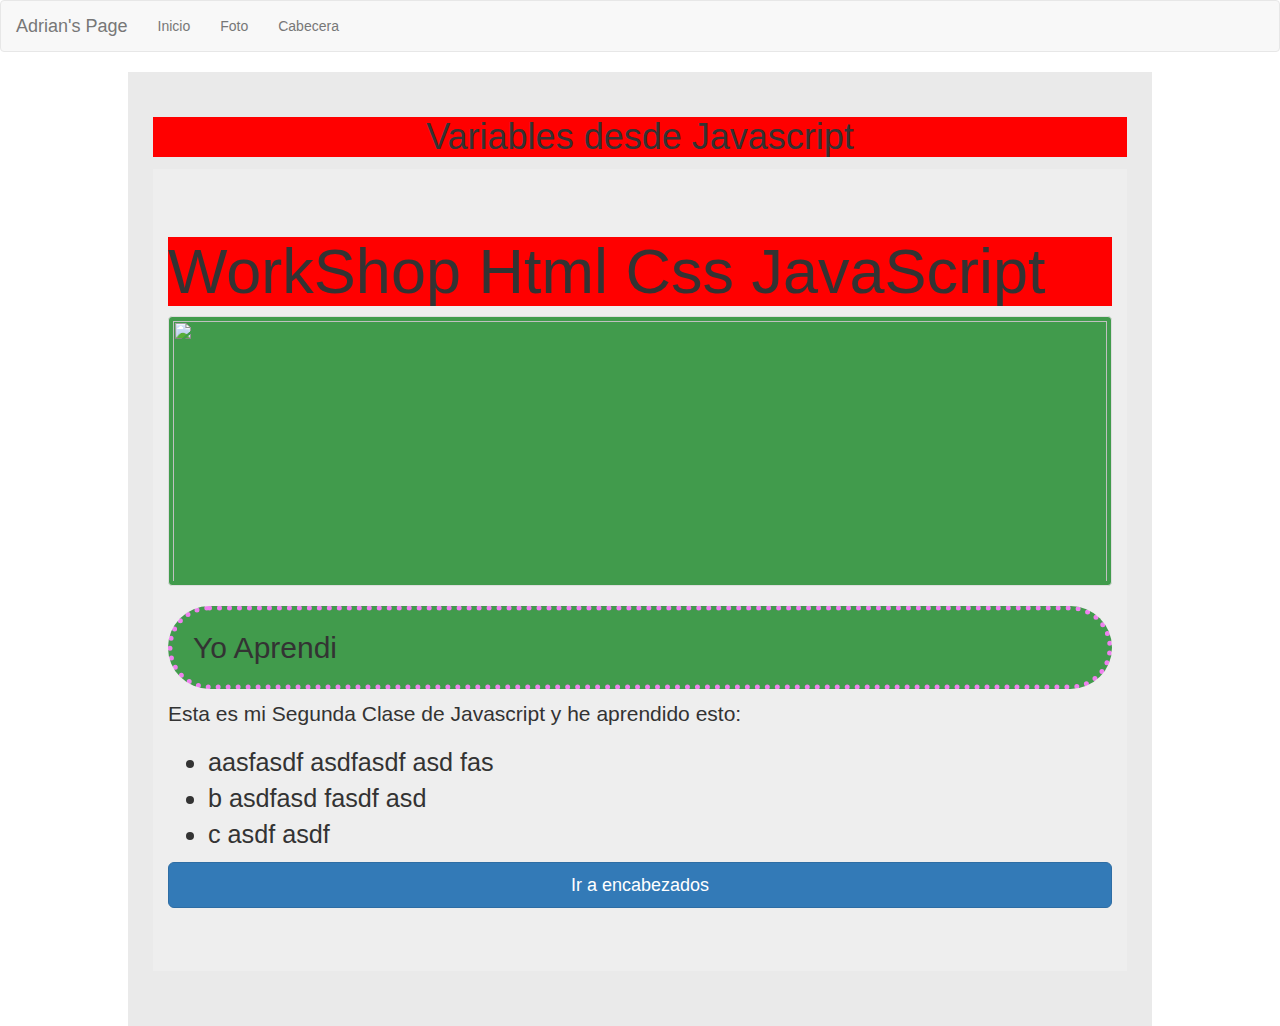
==== Index.html @ 43bbf91b "Arreglos" ====
<!DOCTYPE html>


<html>

<head>
    <title>Adrian's Page</title>




    <link rel="stylesheet" href="Estilos/EstilosGenerales.css">


    <link rel="stylesheet" href="https://cdnjs.cloudflare.com/ajax/libs/animate.css/3.5.2/animate.css">

    <!--    link -->
    <link rel="stylesheet" href="https://maxcdn.bootstrapcdn.com/bootstrap/3.3.7/css/bootstrap.min.css">


    <link rel="stylesheet" href="Estilos/EstilosAdrian.css">

</head>


<body>

    <nav class="navbar navbar-default">
        <div class="container-fluid">
            <div class="navbar-header">
                <a class="navbar-brand">Adrian's Page</a>
            </div>
            <!--   div.collapse.navbar-collapse
  -->
            <div class="collapse navbar-collapse">
                <ul class="nav navbar-nav">
                    <li>
                        <a href="Index.html">Inicio </a>
                    </li>
                    <li>
                        <a href="Rutas/Foto.html">Foto </a>
                    </li>
                    <li>
                        <a href="Rutas/Cabecera.html">Cabecera </a>
                    </li>
                </ul>
            </div>
        </div>
    </nav>

    <!--
    <h2 class="texto-grande"> 
        <ul>
            <li>
            <a href="Index.html">
            
            Inicio
            
            </a>
        
            </li>
            <li>
            <a href="Rutas/Foto.html">
            
            Foto
            
            </a>
            </li>
            <li>
            <a href="Rutas/Cabecera.html">
            
            Encabezados
            
            </a></li>
            
        </ul>
    </h2>
    
-->

    <!--    div.contenido -->
    <div class="contenido animated slideInLeft">
        
        <h1 class="text-center">Variables desde Javascript</h1>
        
        <div class="row">
<!--            div.col-sm-3*4 -->
            <div id="1" class="col-sm-3"></div>
            <div class="col-sm-3">
                <div class="variable"></div>
            </div>
            <div class="col-sm-3"> 
                <foo></foo>
            </div>
            <div id="2" class="col-sm-3"></div>
        </div>
        
        <div class="row">
<!--            div.col-sm-6*2 -->
            <div id="3" class="col-sm-6"></div>
            <div id="4" class="col-sm-6"></div>
            
        </div>

        <div class="jumbotron">
            <div class="container">

                <h1>WorkShop Html Css JavaScript</h1>
                <a href="Rutas/Foto.html">
                    <img class="img img-thumbnail imagen" src="https://fb-s-d-a.akamaihd.net/h-ak-xta1/v/t1.0-1/p160x160/13095882_1204493542909110_8876417519126139534_n.jpg?oh=6873c017373f7c7c3a93986ee83506da&oe=5843EE40&__gda__=1484039480_7da533cd93c30dca2067ab2da1e78889">
                </a>


                <h2>Yo Aprendi</h2>
                <p>Esta es mi Segunda Clase de Javascript y he aprendido esto:</p>
                <ul class="texto-18">
                    <li>aasfasdf asdfasdf asd fas</li>
                    <li>b asdfasd fasdf asd</li>
                    <li>c asdf asdf </li>
                </ul>

                <p><a class="btn btn-primary btn-lg btn btn-block" href="Rutas/Cabecera.html" role="button ">Ir a encabezados</a></p>

            </div>

        </div>

    </div>
    
    
<!--    EN LA PARTE INFERIOR PONGO MIS ARCHIVOS JAVASCRIPT-->

    
    <script type="application/javascript">
        
        var numero = 1;
        console.log("El valor del numero es: ",numero);
        
        var decimal  = 1.2;
        console.log("El valor del decimal es: ",decimal);
        
        var nombreString = "Vicente Adrian";
        console.log("El valor del nombreString es: "+nombreString);
        
        var verdadero = true;
        console.log("El valor del verdadero es: ",verdadero);
        
        var falso = false;
        console.log("El valor del falso es: ",falso);
        
        var fecha = new Date();
        console.log("El valor del fecha es: ",fecha);
        
        var elementoPorId1 = document.getElementById("1");
        
//        console.log("EL OBJETO DEL ELEMENTO ES: ")
//        console.log(elementoPorId1)
//        console.log("LA FUNCION TO STRING DEL OBJETO DEL ELEMENTO ES: ")
//        console.log("AQUI ESTA:" + elementoPorId1)
        
        
//        console.log("El valor del fecha es: ",(elementoPorId1));
        
        console.log(elementoPorId1);
        
        var arregloClaseVariable = document.getElementsByClassName("variable");
        
        console.log(arregloClaseVariable);
        
        
        var arreglo1 = [1,2,3]
        var arreglo2 = [1.1,1.2,1.3]
        
        var arreglo3 = [
            "Adrian",
            "Eguez",
            "Sarzosa"
        ]
        
        var arreglo4 = [true,true,true]
        var arreglo5 = [false,false,false]
        
        var arreglo6 = [
            new Date(),
            new Date(),
            new Date()
        ]
        
        var arreglo6 = [
            1,
            1.2,
            "Adrian",
            true,
            false,
            new Date(),
            [
                1,
                2,
                3
            ],
            [
                "Adrian",
                "Eguez"]
        ]
        
        
        
        
            
    </script>



</body>




</html>
---- Estilos/EstilosGenerales.css ----
html {
    background-color: #4cb8c5;
}

h1 {
    background-color: blue;
    font-family: fantasy;
}

h2 {
    background-color: green;
    font-size: 15px;
    font-size: 25px;
    border-radius: 25px;
    border: 2px solid #73AD21;
    padding: 20px;
    background-color: #419b4c;
    font-size: 15px;
    font-size: 25px;
    border-radius: 45px;
    border: 5px dotted violet;
    padding: 20px;
}


h1 {
    background-color: red;
}

head {
    background-color: black;
}

body {
    background-color: brown;
}
---- Estilos/EstilosAdrian.css ----
/*CLASES*/

.bordes-verde {
    background-color: green;
    border-radius: 25px;
    padding: 20px;
    background-color: #419b4c;
    border: 5px dotted violet;
    padding: 20px;
}

.texto-grande {
    font-size: 35px;
}

.img-150x150 {
    width: 150px;
    height: 150px;
}


/*IDS*/

#nombre {
    background-color: green;
}

.contenido {
    margin-left: 10%;
    margin-right: 10%;
    border: 10px solid transparent;
    padding: 15px;
    -webkit-border-image: url(http://www.w3schools.com/cssref/border.png) 30 stretch;
    -o-border-image: url(http://www.w3schools.com/cssref/border.png) 30 stretch;
    border-image: url(http://www.w3schools.com/cssref/border.png) 30 stretch;
    background-color: #eaeaea;
}

.imagen {
    width: 100%;
    height: 270px;
    max-height: 300px;
    background-color: #419b4c;
}

.texto-18 {
    font-size: 1.8em;
}

.col-amarillo {
    background-color: yellow;
}

.col-rojo {
    background-color: red;
}

.col-cafe {
    background-color: brown;
}

.col-azul {
    background-color: blue;
}
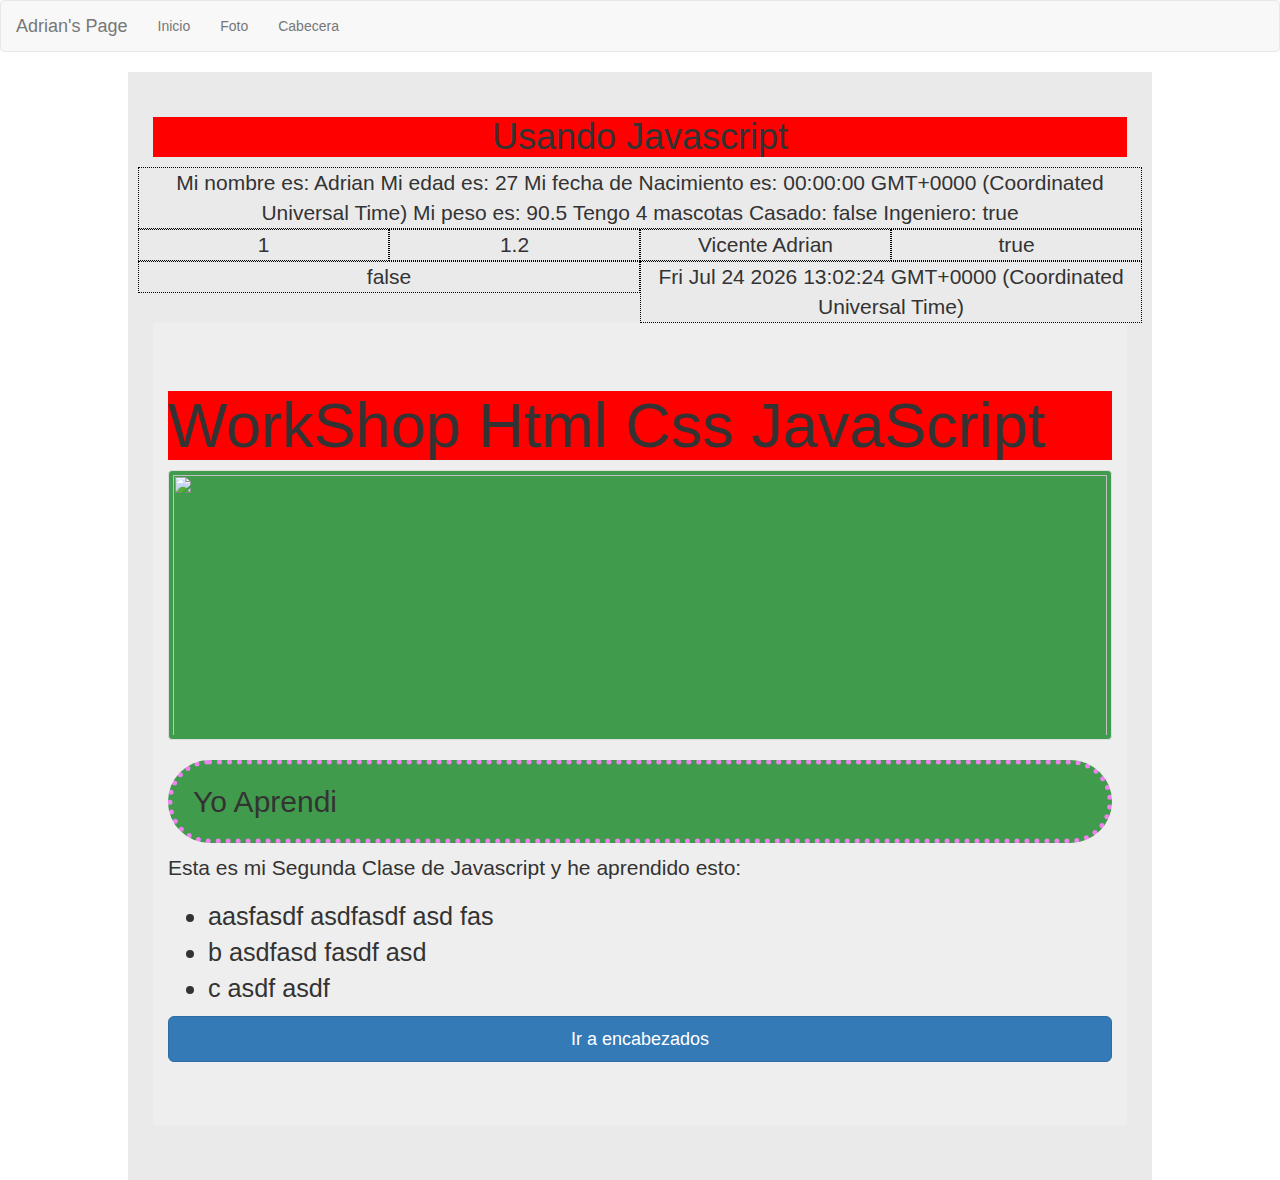
==== commit 5f63f2fb: "Mostrar en El DOM" ====
--- a/Index.html
+++ b/Index.html
@@ -80,27 +80,39 @@
 
     <!--    div.contenido -->
     <div class="contenido animated slideInLeft">
-        
-        <h1 class="text-center">Variables desde Javascript</h1>
-        
+
+        <h1 class="text-center">Usando Javascript</h1>
+        
+<!--        div.row>div.col-sm-12-->
+       
+       <div class="text-center">
+          
+          <div class="row">
+            <div id="infocard" class="col-sm-12 borde-negro"></div>
+        </div>
+
         <div class="row">
-<!--            div.col-sm-3*4 -->
-            <div id="1" class="col-sm-3"></div>
-            <div class="col-sm-3">
-                <div class="variable"></div>
+            <!--            div.col-sm-3*4 -->
+            <div id="1" class="col-sm-3 borde-negro"></div>
+            
+            <div class="col-sm-3 borde-negro">
+                <div class="miclase"></div>
             </div>
-            <div class="col-sm-3"> 
+            <div class="col-sm-3 borde-negro">
                 <foo></foo>
             </div>
-            <div id="2" class="col-sm-3"></div>
+            <div id="2" class="col-sm-3 borde-negro"></div>
         </div>
-        
+
         <div class="row">
-<!--            div.col-sm-6*2 -->
-            <div id="3" class="col-sm-6"></div>
-            <div id="4" class="col-sm-6"></div>
-            
+            <!--            div.col-sm-6*2 -->
+            <div id="3" class="col-sm-6 borde-negro"></div>
+            <div id="4" class="col-sm-6 borde-negro"></div>
+
         </div>
+           
+       </div>
+        
 
         <div class="jumbotron">
             <div class="container">
@@ -126,67 +138,85 @@
         </div>
 
     </div>
-    
-    
-<!--    EN LA PARTE INFERIOR PONGO MIS ARCHIVOS JAVASCRIPT-->
-
-    
+
+
+    <!--    EN LA PARTE INFERIOR PONGO MIS ARCHIVOS JAVASCRIPT-->
+
+
     <script type="application/javascript">
-        
         var numero = 1;
-        console.log("El valor del numero es: ",numero);
-        
-        var decimal  = 1.2;
-        console.log("El valor del decimal es: ",decimal);
-        
+        console.log("El valor del numero es: ", numero);
+        
+        document.getElementById("1").innerHTML = numero;
+        
+        
+
+        var decimal = 1.2;
+        console.log("El valor del decimal es: ", decimal);
+        
+        document.getElementsByClassName("miclase")[0].innerHTML = decimal;
+
         var nombreString = "Vicente Adrian";
-        console.log("El valor del nombreString es: "+nombreString);
-        
+        console.log("El valor del nombreString es: " + nombreString);
+        
+        document.getElementsByTagName("foo")[0].innerHTML = nombreString;
+        
+        
+
         var verdadero = true;
-        console.log("El valor del verdadero es: ",verdadero);
-        
+        console.log("El valor del verdadero es: ", verdadero);
+        document.getElementById("2").innerHTML = verdadero;
+
         var falso = false;
-        console.log("El valor del falso es: ",falso);
-        
+        console.log("El valor del falso es: ", falso);
+        document.getElementById("3").innerHTML = falso;
+
         var fecha = new Date();
-        console.log("El valor del fecha es: ",fecha);
-        
-        var elementoPorId1 = document.getElementById("1");
-        
-//        console.log("EL OBJETO DEL ELEMENTO ES: ")
-//        console.log(elementoPorId1)
-//        console.log("LA FUNCION TO STRING DEL OBJETO DEL ELEMENTO ES: ")
-//        console.log("AQUI ESTA:" + elementoPorId1)
-        
-        
-//        console.log("El valor del fecha es: ",(elementoPorId1));
-        
-        console.log(elementoPorId1);
-        
-        var arregloClaseVariable = document.getElementsByClassName("variable");
-        
-        console.log(arregloClaseVariable);
-        
-        
-        var arreglo1 = [1,2,3]
-        var arreglo2 = [1.1,1.2,1.3]
-        
+        console.log("El valor del fecha es: ", fecha);
+        document.getElementById("4").innerHTML = fecha;
+
+        
+        
+        
+        
+        
+        
+        
+        
+        
+        
+
+        //        console.log("EL OBJETO DEL ELEMENTO ES: ")
+        //        console.log(elementoPorId1)
+        //        console.log("LA FUNCION TO STRING DEL OBJETO DEL ELEMENTO ES: ")
+        //        console.log("AQUI ESTA:" + elementoPorId1)
+
+
+        //        console.log("El valor del fecha es: ",(elementoPorId1));
+
+
+//        console.log(arregloClaseVariable);
+
+
+        var arreglo1 = [1, 2, 3];
+        var arreglo2 = [1.1, 1.2, 1.3];
+
         var arreglo3 = [
             "Adrian",
             "Eguez",
             "Sarzosa"
-        ]
-        
-        var arreglo4 = [true,true,true]
-        var arreglo5 = [false,false,false]
-        
+        ];
+
+        var arreglo4 = [true, true, true];
+        var arreglo5 = [false, false, false];
+
         var arreglo6 = [
             new Date(),
             new Date(),
             new Date()
-        ]
-        
-        var arreglo6 = [
+        ];
+
+        var arreglo7 = [
             1,
             1.2,
             "Adrian",
@@ -200,13 +230,169 @@
             ],
             [
                 "Adrian",
-                "Eguez"]
-        ]
-        
-        
-        
-        
-            
+                "Eguez"
+            ]
+        ];
+
+        console.log(arreglo1);
+        console.log(arreglo2);
+        console.log(arreglo3);
+        console.log(arreglo4);
+        console.log(arreglo5);
+        console.log(arreglo6);
+        console.log(arreglo7);
+
+
+        for (var i = 0; i < arreglo7.length; i++) {
+            console.log("Estamos en la posicion", i);
+            console.log(arreglo7[i]);
+        }
+
+        //  comentario en linea
+
+        /*
+            comentario en bloque
+        */
+
+        var j = 0;
+        while (j < arreglo5.length) {
+            console.log("Estamos en la posicion", j);
+            console.log(arreglo5[j]);
+            j++;
+        }
+
+        console.log("IIIIIIIIIIIIIIIIIIIIIIIIIIIIIIIIIIIIIII");
+
+
+        var funcionConNombre = function nombreDeMiFuncion() {
+            console.log("Funcion Con Nombre");
+        }
+
+        var funcionSinNombre = function () {
+            console.log("Funcion Sin Nombre");
+        }
+
+        console.log("SIN PARENTESIS");
+        console.log(funcionConNombre);
+        console.log("CON PARENTESIS");
+        console.log(funcionConNombre());
+
+
+        console.log("SIN PARENTESIS");
+        console.log(funcionSinNombre);
+        console.log("CON PARENTESIS");
+        console.log(funcionSinNombre());
+
+
+        function sumar2numeros(numero1, numero2) {
+            return numero1 + numero2;
+        }
+        console.log("Voy a sumar 2 y 4");
+        console.log(sumar2numeros(2, 4)); // 6
+        console.log("Voy a sumar 7 y 4");
+        console.log(sumar2numeros(7, 4)); // 11
+
+        function decirNombreEnConsola(nombre) {
+            console.log(nombre);
+        }
+
+        decirNombreEnConsola("Vicente"); // Vicente
+        decirNombreEnConsola("Adrian"); // Adrian
+        
+        
+        
+        
+        
+        var objetoVacio = {};
+        console.log(objetoVacio);
+        
+        var objeto = {
+            nombre:"Adrian",
+            edad:27,
+            fechaNacimiento:new Date('1989-06-10'),
+            peso:90.5,
+            mascotas:["cachetes","perla","bj","oso"],
+            casado:false,
+            ingeniero:true,
+            presentacion:function(){
+                
+                var infoCard = 
+                "Mi nombre es: "+this.nombre+"\n"
+                +"Mi edad es: "+objeto.edad+"\n"
+                +"Mi fecha de Nacimiento es: "+this.fechaNacimiento.toTimeString()+"\n"
+                +"Mi peso es: "+this.peso+"\n"
+                +"Tengo "+this.mascotas.length+" mascotas"+"\n"
+                +"Casado: "+this.casado+"\n"
+                +"Ingeniero: "+this.ingeniero+"\n"
+                            
+                return infoCard;
+                
+            }
+        };
+
+        console.log(objeto.presentacion());
+        
+        document.getElementById("infocard").innerHTML = objeto.presentacion();
+        
+        
+        
+        
+        
+        
+        
+        
+        
+        
+        
+        
+        
+        
+        
+        
+        //topicos avanzados no descomentar
+
+        console.log("Debo de ejecutarme primero")
+
+        setTimeout(
+
+            function () {
+
+                console.log("Debo de ejecutarme segundo pero NO")
+
+            }, 3000);
+
+        console.log("Debo de ejecutarme tercero")
+
+//        for (var i = 0; i < 5; ) {
+//
+//            setTimeout(
+//
+//                function () {
+//
+//                    console.log("El valor de i es:",i);
+//                    i++;
+//
+//                }, 3000);
+//
+//        }
+        
+        var i = 0;
+        
+//        while(i < 5){
+//            
+//            setTimeout(
+//
+//                function () {
+//
+//                    console.log("El valor de i es:",i);
+//                    i++;
+//
+//                }, 3000);
+//            
+//        }
+        
+        
+        
     </script>
 
 
@@ -216,4 +402,9 @@
 
 
 
+
+
+
+
+
 </html>--- a/Estilos/EstilosAdrian.css
+++ b/Estilos/EstilosAdrian.css
@@ -62,3 +62,9 @@
 .col-azul {
     background-color: blue;
 }
+
+.borde-negro{
+    border: 1px dotted black;
+    font-size: 1.5em;
+    
+}
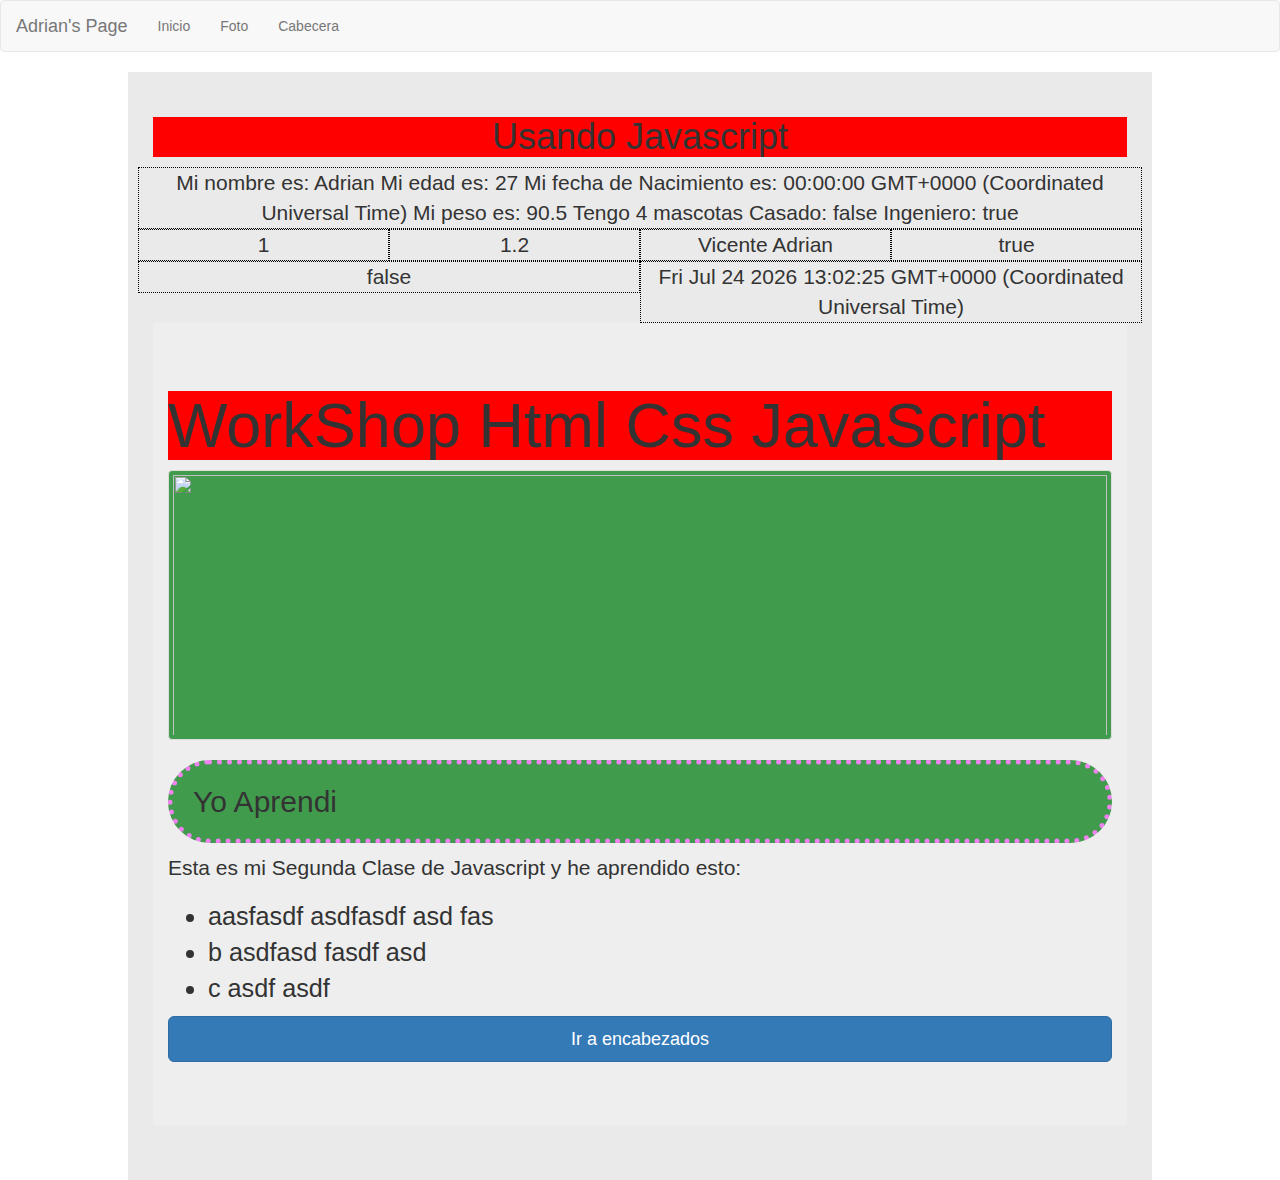
==== commit 679e2c7d: "Anadir icono a la pagina" ====
--- a/Index.html
+++ b/Index.html
@@ -8,7 +8,9 @@
 
 
 
-
+<link rel="icon" href="Estilos/Icono.ico" sizes="16x16">
+   
+   
     <link rel="stylesheet" href="Estilos/EstilosGenerales.css">
 
 
